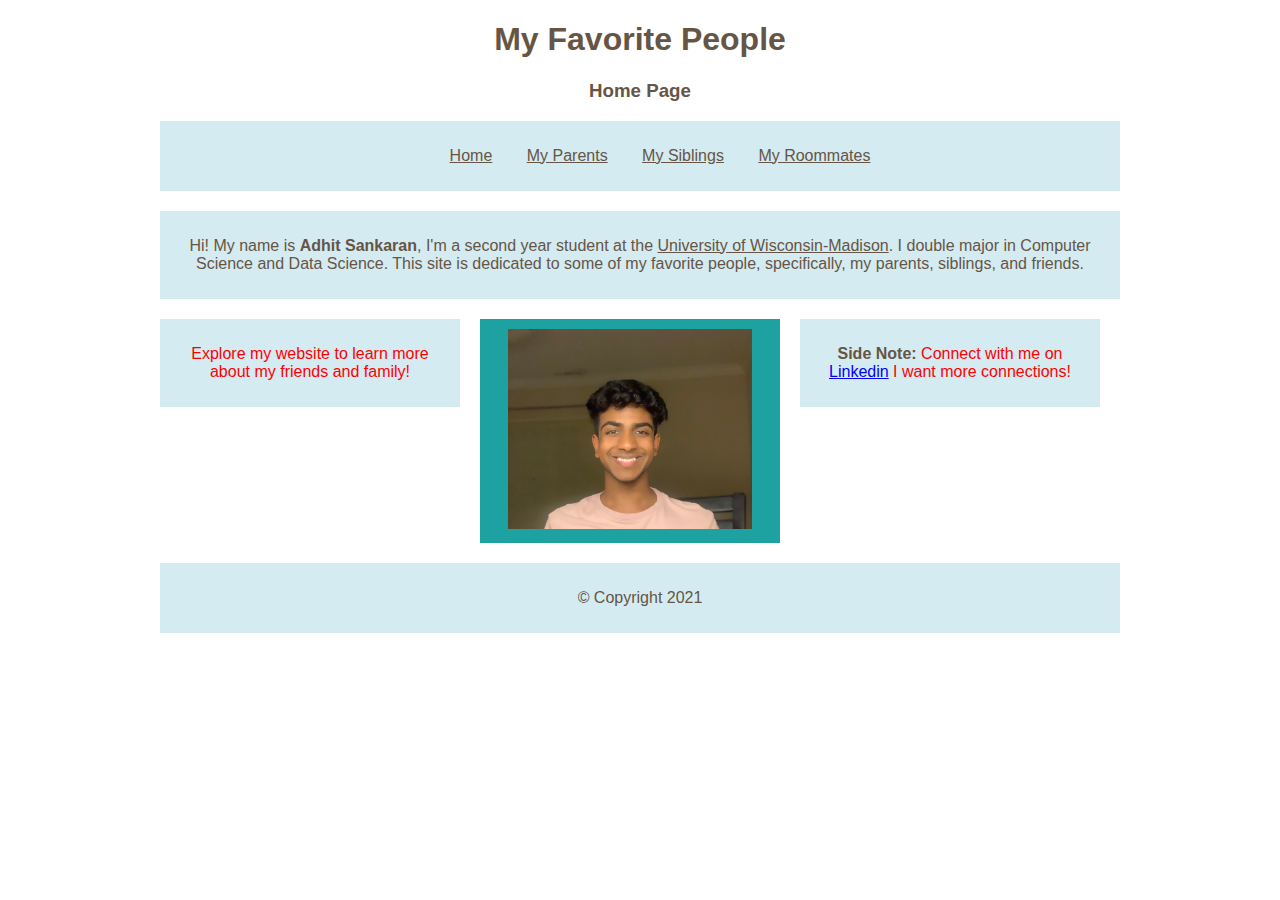
==== index.html @ 24ffe8d7 "Web files for LIS 351" ====
<!DOCTYPE html>
<html lang="en">
<meta charset="UTF-8">
<head> 
	<title>Home</title>
	<link rel="stylesheet" text="text/css" href="stylesheet.css">
</head>
	<body>
		<header>

			<h1>My Favorite People</h1>
			<h3>Home Page</h3>
			<nav>
				<ul>
					<li><a href="index.html">Home</a></li>
					<li><a href="parents.html">My Parents</a></li>
					<li><a href="siblings.html">My Siblings</a></li>
					<li><a href="roommates.html">My Roommates</a></li>
				</ul>
			</nav>
		</header>
		<section>
			<main>
				<p>Hi! My name is <b>Adhit Sankaran</b>, I'm a second year student at the <a href="https://www.wisc.edu/">University of Wisconsin-Madison</a>. I double major in Computer Science and Data Science. This site is dedicated to some of my favorite people, specifically, my parents, siblings, and friends.</p>
			</main>
			<article>
				<p style="color:red">Explore my website to learn more about my friends and family!</p>
			</article>
			<article class="mart">
				<img src="images/adhit2.JPG" alt="Adhit's Photo" width="244" height="200">
			</article>
			<article>
				<p style="color:red"><b>Side Note:</b> Connect with me on <a style="color:blue" href="https://www.linkedin.com/in/adhitsankaran/">Linkedin</a> I want more connections!</p>
			</article>		
		</section>

		<footer>
			<p>&copy; Copyright 2021</p>
		</footer>
	</body>

</html>
---- stylesheet.css ----
* {
	font-family: Arial, Verdana, sans-serif;
	color: #665544;
	text-align: center;
}

body {
	width: 980px;
	margin:  0 auto;
}

nav {
	background-color: #d4ebf2;
	padding:  10px;
	margin: 10px;
}

li {
	display: inline;
	padding:  15px;
}

section {
	overflow:  auto;
	height:  100%;
}

main {
	background-color:  #d4ebf2;
	padding:  10px;
	margin: 10px;
}

article {
	background-color:  #d4ebf2;
	padding:  10px;
	margin: 10px;
	width: 280px;
	float:  left;
}

.mart {
	background-color: #1EA1A1;
}

footer{
	background-color:  #d4ebf2;
	padding:  10px;
	margin: 10px;
}
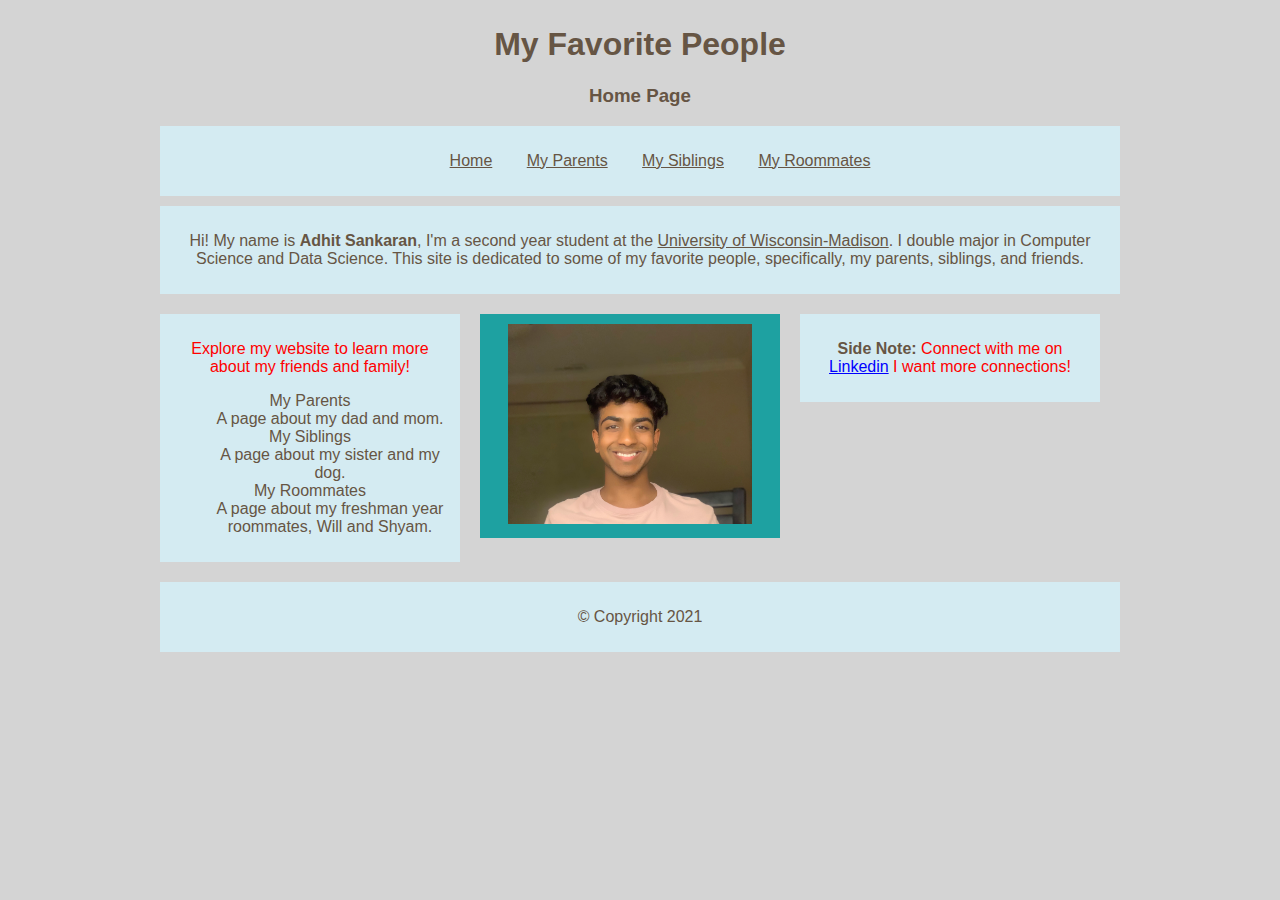
==== commit 06d7b90d: "Edited web files." ====
--- a/index.html
+++ b/index.html
@@ -1,10 +1,8 @@
 <!DOCTYPE html>
 <html lang="en">
-<meta charset="UTF-8">
-<head> 
-	<title>Home</title>
-	<link rel="stylesheet" text="text/css" href="stylesheet.css">
-</head>
+<meta charset="UTF-8"> 
+<title>Home</title>
+<link rel="stylesheet" href="stylesheet.css">
 	<body>
 		<header>
 
@@ -19,12 +17,23 @@
 				</ul>
 			</nav>
 		</header>
+		<main>
+			<p>Hi! My name is <b>Adhit Sankaran</b>, I'm a second year student at the <a href="https://www.wisc.edu/">University of Wisconsin-Madison</a>. I double major in Computer Science and Data Science. This site is dedicated to some of my favorite people, specifically, my parents, siblings, and friends.</p>
+		</main>
 		<section>
-			<main>
-				<p>Hi! My name is <b>Adhit Sankaran</b>, I'm a second year student at the <a href="https://www.wisc.edu/">University of Wisconsin-Madison</a>. I double major in Computer Science and Data Science. This site is dedicated to some of my favorite people, specifically, my parents, siblings, and friends.</p>
-			</main>
 			<article>
 				<p style="color:red">Explore my website to learn more about my friends and family!</p>
+
+				<dl>
+				    <dt>My Parents</dt>
+				    <dd>A page about my dad and mom.</dd>
+
+				    <dt>My Siblings</dt>
+				    <dd>A page about my sister and my dog.</dd>
+
+				    <dt>My Roommates</dt>
+				    <dd>A page about my freshman year roommates, Will and Shyam.</dd>
+				</dl>
 			</article>
 			<article class="mart">
 				<img src="images/adhit2.JPG" alt="Adhit's Photo" width="244" height="200">
--- a/stylesheet.css
+++ b/stylesheet.css
@@ -1,5 +1,5 @@
 * {
-	font-family: Arial, Verdana, sans-serif;
+	font-family: Calibri, Arial, sans-serif;
 	color: #665544;
 	text-align: center;
 }
@@ -7,6 +7,8 @@
 body {
 	width: 980px;
 	margin:  0 auto;
+	padding:  5px;
+	background-color: #d4d4d4;
 }
 
 nav {
@@ -39,6 +41,11 @@
 	float:  left;
 }
 
+.descList {
+	font-family: Georgia, Courier New, serif;
+	text_align: left;
+}
+
 .mart {
 	background-color: #1EA1A1;
 }
